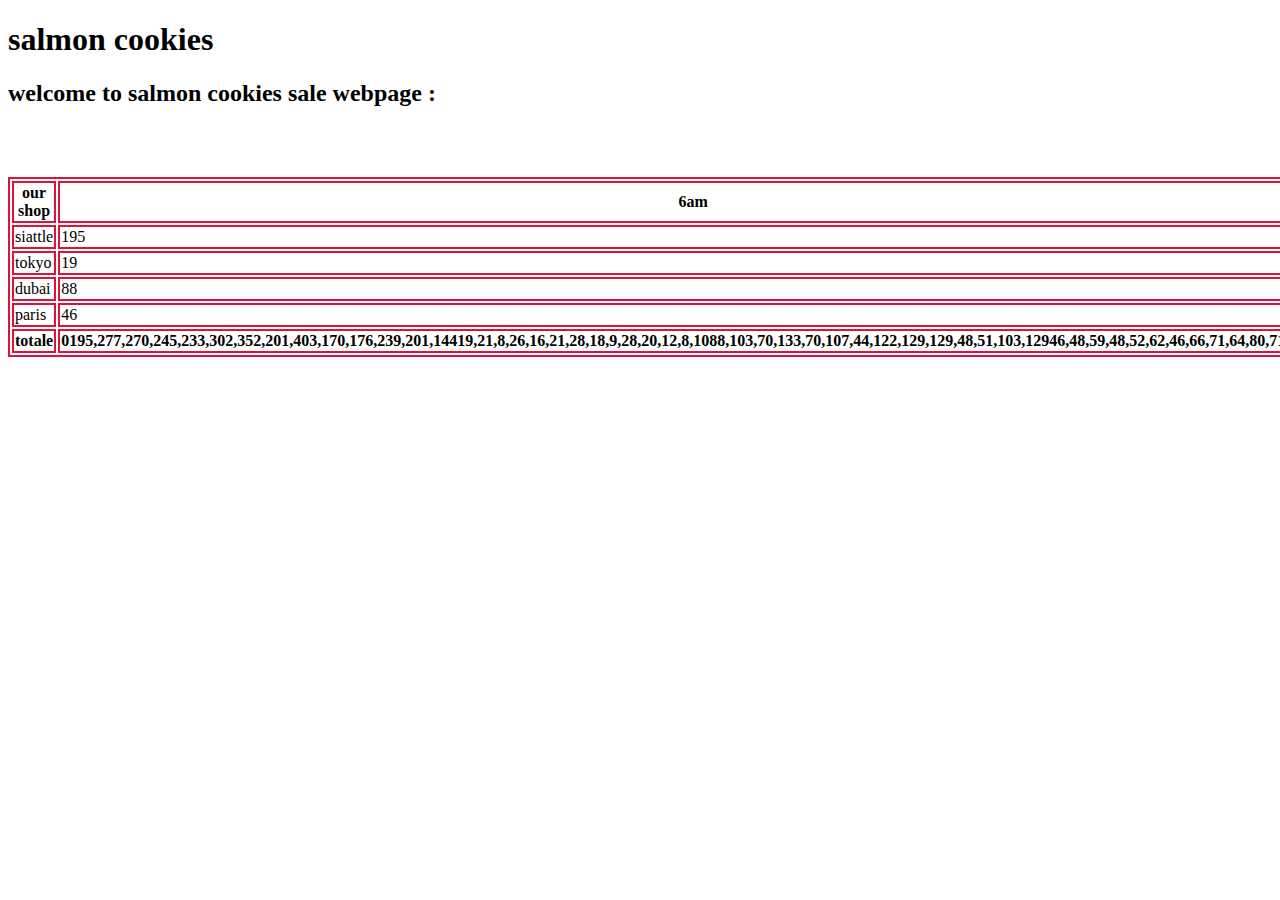
==== sale.html @ 37ce3a04 "lab7with some prob" ====
<!DOCTYPE html>
<html lang="en">

<head>

    <title>Document</title>
    <link rel="stylesheet" href="css/stylesale.css">
</head>

<body>
    <header>
        <h1>salmon cookies</h1>


        <h2>welcome to salmon cookies sale webpage :</h2>

    </header>
    <div id='parent'>

    </div>
    <main>

    </main>
    <footer>

    </footer>
    <script src="js/app.js"></script>
</body>

</html>
---- css/stylesale.css ----
table , th ,td {
    border:solid crimson 2px;
}
h2{
    padding-bottom: 50px;
}
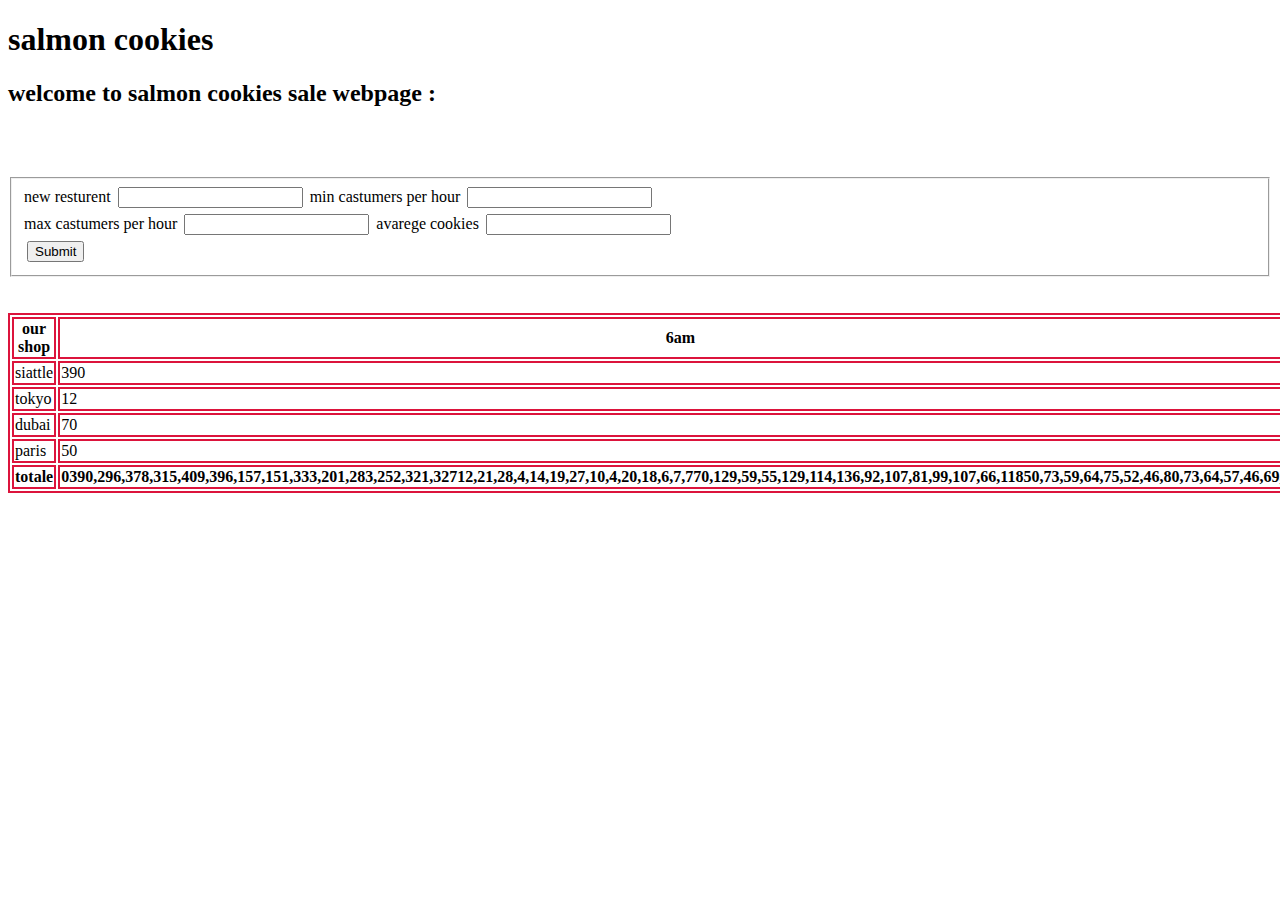
==== commit 482c2b5b: "Merge pull request #1 from moneeb-tawfeek/forms" ====
--- a/sale.html
+++ b/sale.html
@@ -15,9 +15,34 @@
         <h2>welcome to salmon cookies sale webpage :</h2>
 
     </header>
+    <form action="" id="newShop">
+        <fieldset>
+            <label for="newRest">new resturent</label>
+
+            <input type="text" id="newRest" name="newRest">
+
+
+            <label for="mincast">min castumers per hour</label>
+
+            <input type="text" id="mincast" name="mincast">
+            <br>
+            <label for="maxcast">max castumers per hour</label>
+
+            <input type="text" id="maxcast" name="maxcast">
+            <label for="avgcookies">avarege cookies </label>
+
+            <input type="text" id="avgcookies" name="avgcookies">
+            <br>
+            <input type="submit" id="getData" name="getData">
+        </fieldset>
+    </form>
+    <br>
+    <br>
+
     <div id='parent'>
 
     </div>
+
     <main>
 
     </main>
--- a/css/stylesale.css
+++ b/css/stylesale.css
@@ -3,4 +3,8 @@
 }
 h2{
     padding-bottom: 50px;
+}
+#newShop input{
+    margin: 3px;
+ 
 }